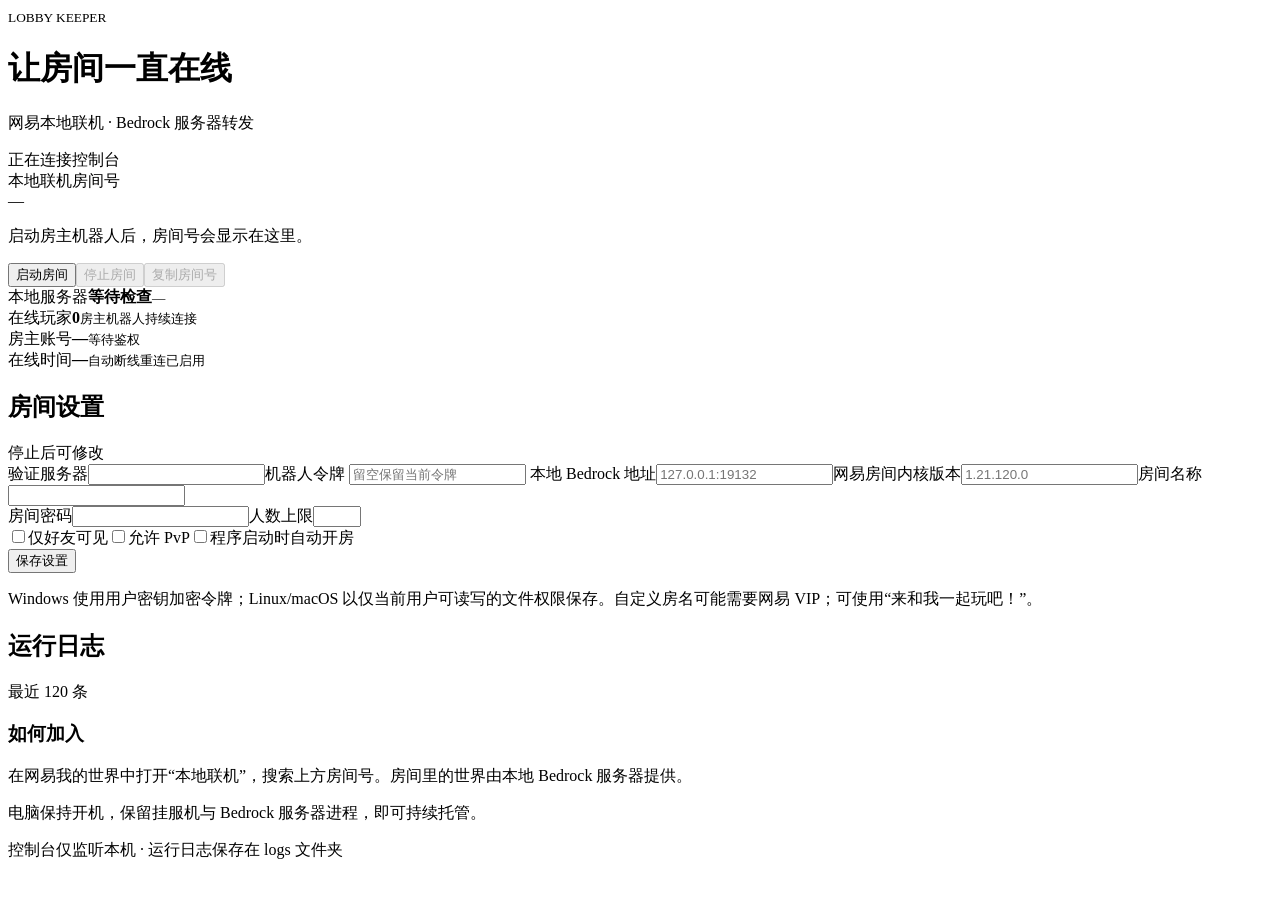
==== web/index.html @ 14ce371a "Initial LobbyKeeper with cross-platform release workflow" ====
<!doctype html>
<html lang="zh-CN"><head><meta charset="utf-8"><meta name="viewport" content="width=device-width,initial-scale=1"><title>本地联机挂服机</title><link rel="stylesheet" href="/style.css"><script src="/app.js" defer></script></head>
<body><main><header><div><small>LOBBY KEEPER</small><h1>让房间一直在线<span class="dot"></span></h1><p>网易本地联机 · Bedrock 服务器转发</p></div><div class="chip" id="phase">正在连接控制台</div></header>
<section class="hero"><div><label>本地联机房间号</label><div id="room-id" class="room-number">—</div><p id="room-note">启动房主机器人后，房间号会显示在这里。</p></div><div class="actions"><button id="start" class="primary">启动房间</button><button id="stop" disabled>停止房间</button><button id="copy" disabled>复制房间号</button></div></section>
<div class="stats"><article><label>本地服务器</label><strong id="upstream">等待检查</strong><small id="version">—</small></article><article><label>在线玩家</label><strong id="players">0</strong><small>房主机器人持续连接</small></article><article><label>房主账号</label><strong id="account">—</strong><small id="protocol">等待鉴权</small></article><article><label>在线时间</label><strong id="uptime">—</strong><small id="retry">自动断线重连已启用</small></article></div>
<div id="notice" role="status"></div><div class="columns"><section class="panel"><div class="section-title"><h2>房间设置</h2><span>停止后可修改</span></div><form id="config">
<label>验证服务器<input id="auth-server" type="url" required></label><label>机器人令牌 <span id="token-note"></span><input id="token" type="password" autocomplete="off" placeholder="留空保留当前令牌"></label>
<label>本地 Bedrock 地址<input id="server" required placeholder="127.0.0.1:19132"></label><label>网易房间内核版本<input id="room-game-version" required placeholder="1.21.120.0"></label><label>房间名称<input id="room-name" required maxlength="40"></label><div class="two"><label>房间密码<input id="password" type="password" autocomplete="off"></label><label>人数上限<input id="max-players" type="number" min="2" max="40" required></label></div>
<div class="checks"><label><input id="friends" type="checkbox">仅好友可见</label><label><input id="pvp" type="checkbox">允许 PvP</label><label><input id="auto" type="checkbox">程序启动时自动开房</label></div><button id="save" type="submit">保存设置</button><p class="hint">Windows 使用用户密钥加密令牌；Linux/macOS 以仅当前用户可读写的文件权限保存。自定义房名可能需要网易 VIP；可使用“来和我一起玩吧！”。</p></form></section>
<section class="panel"><div class="section-title"><h2>运行日志</h2><span>最近 120 条</span></div><div id="events" class="events"></div><div class="guide"><h3>如何加入</h3><p>在网易我的世界中打开“本地联机”，搜索上方房间号。房间里的世界由本地 Bedrock 服务器提供。</p><p>电脑保持开机，保留挂服机与 Bedrock 服务器进程，即可持续托管。</p></div></section></div><footer>控制台仅监听本机 · 运行日志保存在 logs 文件夹</footer></main></body></html>
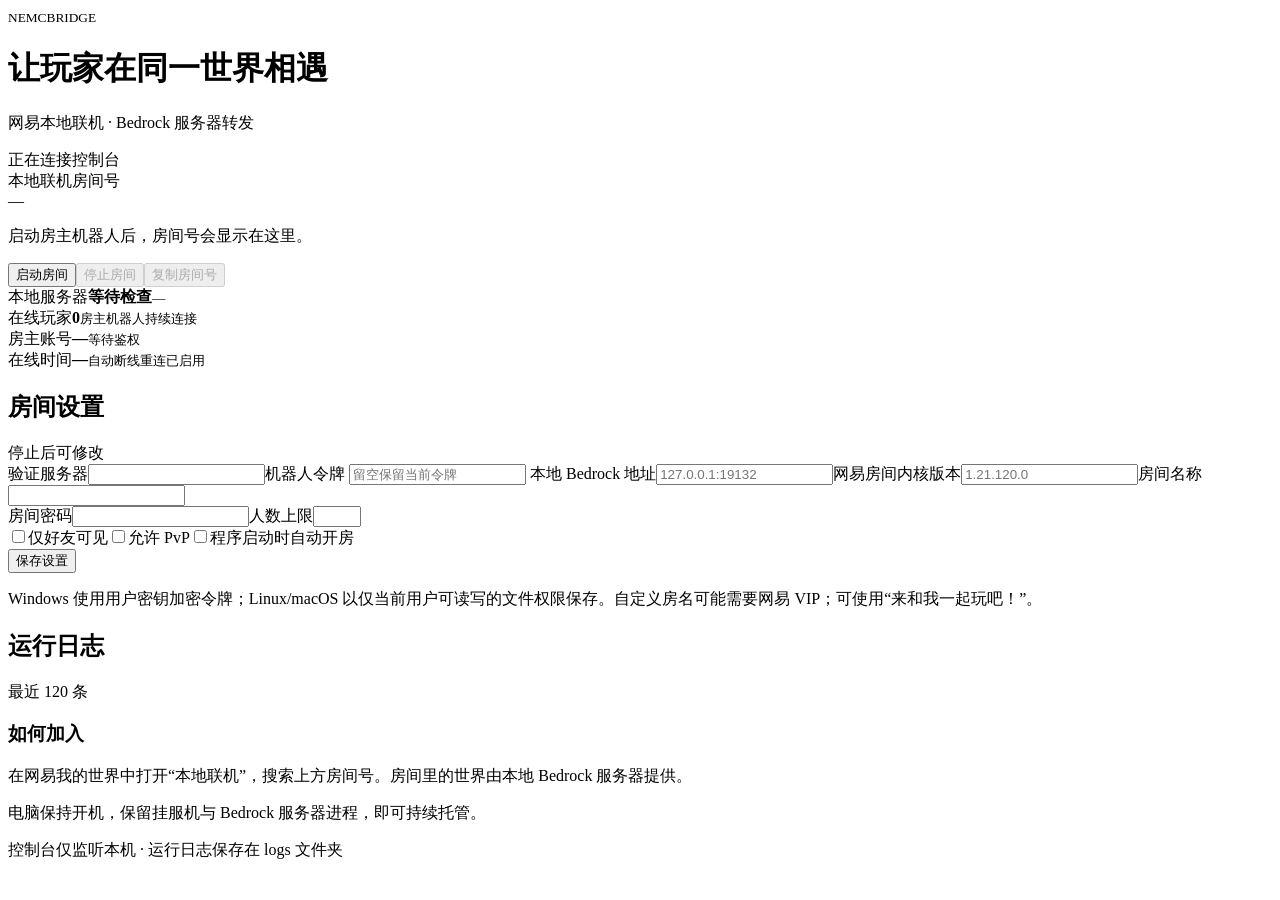
==== commit 00360c89: "Rename project to NEMCBridge and prepare public-facing documentation" ====
--- a/web/index.html
+++ b/web/index.html
@@ -1,6 +1,6 @@
 <!doctype html>
-<html lang="zh-CN"><head><meta charset="utf-8"><meta name="viewport" content="width=device-width,initial-scale=1"><title>本地联机挂服机</title><link rel="stylesheet" href="/style.css"><script src="/app.js" defer></script></head>
-<body><main><header><div><small>LOBBY KEEPER</small><h1>让房间一直在线<span class="dot"></span></h1><p>网易本地联机 · Bedrock 服务器转发</p></div><div class="chip" id="phase">正在连接控制台</div></header>
+<html lang="zh-CN"><head><meta charset="utf-8"><meta name="viewport" content="width=device-width,initial-scale=1"><title>NEMCBridge 控制台</title><link rel="stylesheet" href="/style.css"><script src="/app.js" defer></script></head>
+<body><main><header><div><small>NEMCBRIDGE</small><h1>让玩家在同一世界相遇<span class="dot"></span></h1><p>网易本地联机 · Bedrock 服务器转发</p></div><div class="chip" id="phase">正在连接控制台</div></header>
 <section class="hero"><div><label>本地联机房间号</label><div id="room-id" class="room-number">—</div><p id="room-note">启动房主机器人后，房间号会显示在这里。</p></div><div class="actions"><button id="start" class="primary">启动房间</button><button id="stop" disabled>停止房间</button><button id="copy" disabled>复制房间号</button></div></section>
 <div class="stats"><article><label>本地服务器</label><strong id="upstream">等待检查</strong><small id="version">—</small></article><article><label>在线玩家</label><strong id="players">0</strong><small>房主机器人持续连接</small></article><article><label>房主账号</label><strong id="account">—</strong><small id="protocol">等待鉴权</small></article><article><label>在线时间</label><strong id="uptime">—</strong><small id="retry">自动断线重连已启用</small></article></div>
 <div id="notice" role="status"></div><div class="columns"><section class="panel"><div class="section-title"><h2>房间设置</h2><span>停止后可修改</span></div><form id="config">
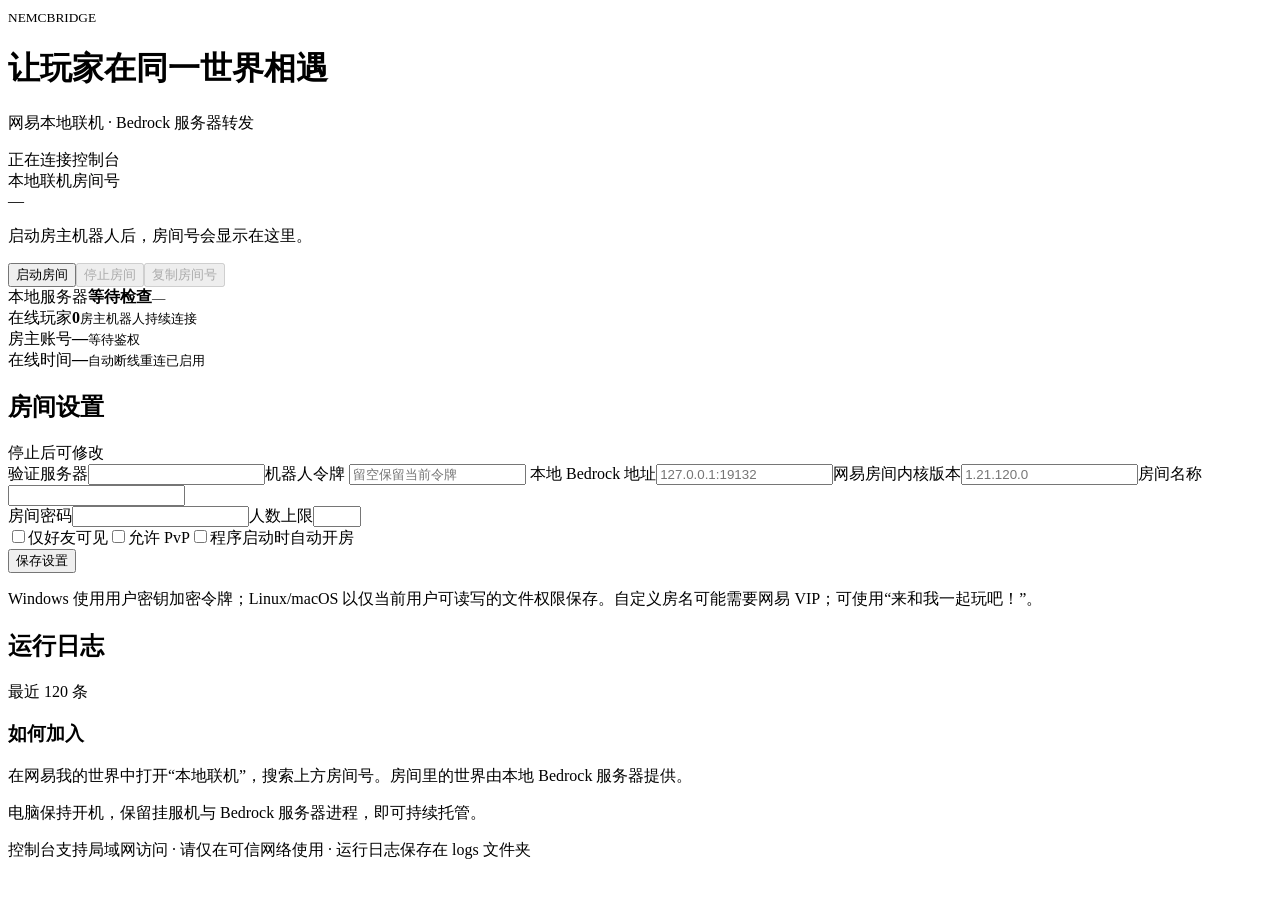
==== commit ab6013e1: "Listen on all IPv4 interfaces and print LAN console URLs" ====
--- a/web/index.html
+++ b/web/index.html
@@ -7,4 +7,4 @@
 <label>验证服务器<input id="auth-server" type="url" required></label><label>机器人令牌 <span id="token-note"></span><input id="token" type="password" autocomplete="off" placeholder="留空保留当前令牌"></label>
 <label>本地 Bedrock 地址<input id="server" required placeholder="127.0.0.1:19132"></label><label>网易房间内核版本<input id="room-game-version" required placeholder="1.21.120.0"></label><label>房间名称<input id="room-name" required maxlength="40"></label><div class="two"><label>房间密码<input id="password" type="password" autocomplete="off"></label><label>人数上限<input id="max-players" type="number" min="2" max="40" required></label></div>
 <div class="checks"><label><input id="friends" type="checkbox">仅好友可见</label><label><input id="pvp" type="checkbox">允许 PvP</label><label><input id="auto" type="checkbox">程序启动时自动开房</label></div><button id="save" type="submit">保存设置</button><p class="hint">Windows 使用用户密钥加密令牌；Linux/macOS 以仅当前用户可读写的文件权限保存。自定义房名可能需要网易 VIP；可使用“来和我一起玩吧！”。</p></form></section>
-<section class="panel"><div class="section-title"><h2>运行日志</h2><span>最近 120 条</span></div><div id="events" class="events"></div><div class="guide"><h3>如何加入</h3><p>在网易我的世界中打开“本地联机”，搜索上方房间号。房间里的世界由本地 Bedrock 服务器提供。</p><p>电脑保持开机，保留挂服机与 Bedrock 服务器进程，即可持续托管。</p></div></section></div><footer>控制台仅监听本机 · 运行日志保存在 logs 文件夹</footer></main></body></html>
+<section class="panel"><div class="section-title"><h2>运行日志</h2><span>最近 120 条</span></div><div id="events" class="events"></div><div class="guide"><h3>如何加入</h3><p>在网易我的世界中打开“本地联机”，搜索上方房间号。房间里的世界由本地 Bedrock 服务器提供。</p><p>电脑保持开机，保留挂服机与 Bedrock 服务器进程，即可持续托管。</p></div></section></div><footer>控制台支持局域网访问 · 请仅在可信网络使用 · 运行日志保存在 logs 文件夹</footer></main></body></html>
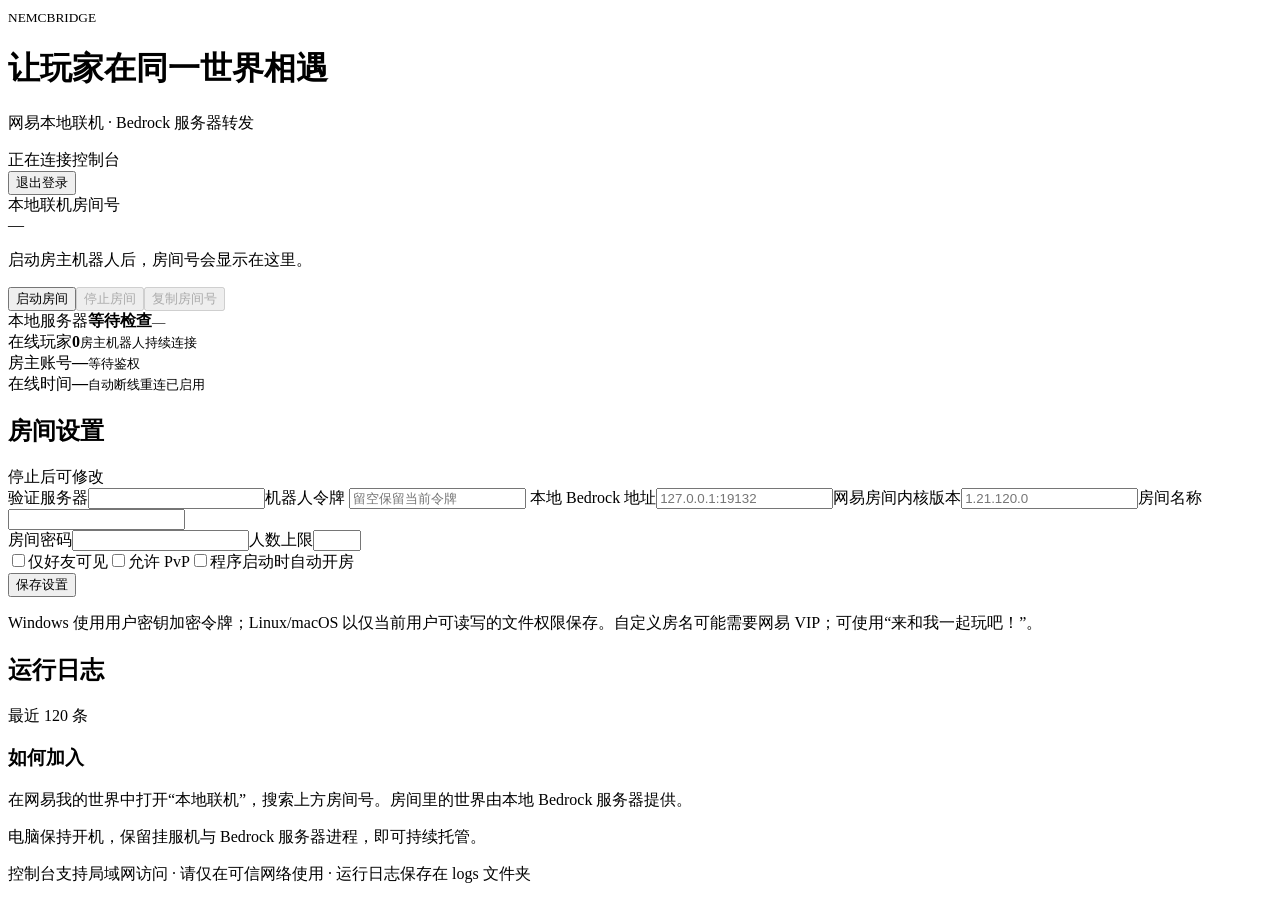
==== commit 5476c5db: "Add administrator login and colorful terminal startup banner" ====
--- a/web/index.html
+++ b/web/index.html
@@ -1,6 +1,6 @@
 <!doctype html>
 <html lang="zh-CN"><head><meta charset="utf-8"><meta name="viewport" content="width=device-width,initial-scale=1"><title>NEMCBridge 控制台</title><link rel="stylesheet" href="/style.css"><script src="/app.js" defer></script></head>
-<body><main><header><div><small>NEMCBRIDGE</small><h1>让玩家在同一世界相遇<span class="dot"></span></h1><p>网易本地联机 · Bedrock 服务器转发</p></div><div class="chip" id="phase">正在连接控制台</div></header>
+<body><main><header><div><small>NEMCBRIDGE</small><h1>让玩家在同一世界相遇<span class="dot"></span></h1><p>网易本地联机 · Bedrock 服务器转发</p></div><div class="header-tools"><div class="chip" id="phase">正在连接控制台</div><button id="logout" type="button">退出登录</button></div></header>
 <section class="hero"><div><label>本地联机房间号</label><div id="room-id" class="room-number">—</div><p id="room-note">启动房主机器人后，房间号会显示在这里。</p></div><div class="actions"><button id="start" class="primary">启动房间</button><button id="stop" disabled>停止房间</button><button id="copy" disabled>复制房间号</button></div></section>
 <div class="stats"><article><label>本地服务器</label><strong id="upstream">等待检查</strong><small id="version">—</small></article><article><label>在线玩家</label><strong id="players">0</strong><small>房主机器人持续连接</small></article><article><label>房主账号</label><strong id="account">—</strong><small id="protocol">等待鉴权</small></article><article><label>在线时间</label><strong id="uptime">—</strong><small id="retry">自动断线重连已启用</small></article></div>
 <div id="notice" role="status"></div><div class="columns"><section class="panel"><div class="section-title"><h2>房间设置</h2><span>停止后可修改</span></div><form id="config">
